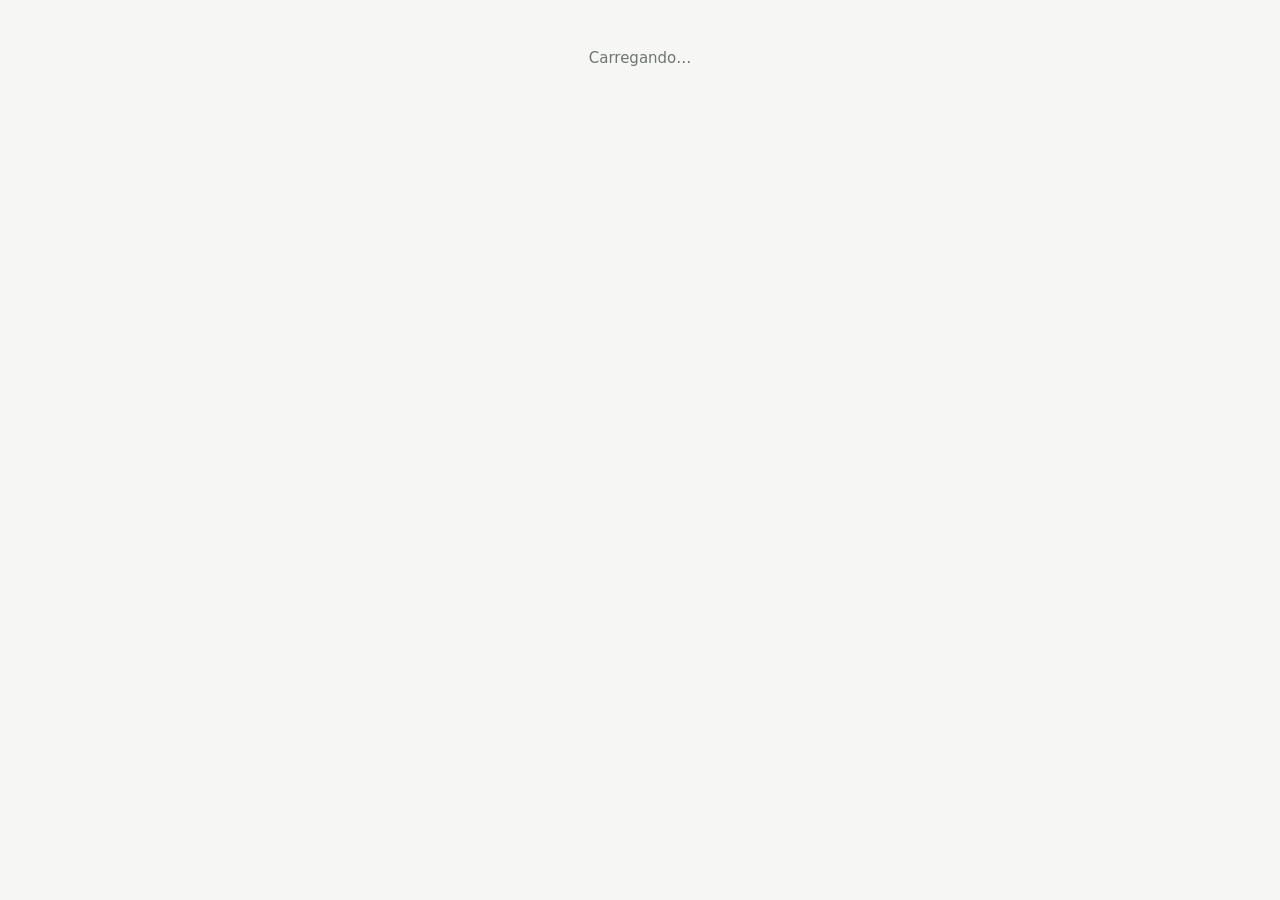
==== c.html @ aa87f58d "PDF: cores de fundo saem mesmo com Gráficos de plano de fundo desmarcado Co-Authored-By: Claude Opus" ====
<!doctype html>
<html lang="pt-BR">
<head>
  <meta charset="utf-8" />
  <meta name="viewport" content="width=device-width, initial-scale=1" />
  <meta name="robots" content="noindex, nofollow" />
  <meta name="referrer" content="no-referrer" />
  <title>Confirmação de consulta</title>
  <link rel="icon" href="data:image/svg+xml,<svg xmlns='http://www.w3.org/2000/svg' viewBox='0 0 100 100'><text y='.9em' font-size='90'>🌱</text></svg>" />
  <link rel="stylesheet" href="css/style.css?v=20261128a" />
  <link rel="stylesheet" href="css/form.css?v=20261128a" />
</head>
<body class="form-page">
  <div id="confirm"><div class="loading">Carregando…</div></div>
  <script type="module" src="js/confirm.js?v=20261128a"></script>
</body>
</html>
---- css/style.css ----
:root {
  --bg: #f6f7f5;
  --card: #ffffff;
  --text: #1f2a24;
  --muted: #6b766f;
  --line: #e3e7e3;
  --primary: #2f7d5b;
  --primary-dark: #236347;
  --primary-soft: #e6f2ec;
  --warn: #b26a00;
  --warn-soft: #fff3df;
  --danger: #b42318;
  --blue-soft: #e8f0fb;
  --blue: #2b5cab;
  --radius: 12px;
  --drawer-w: 460px;
  font-family: system-ui, -apple-system, "Segoe UI", Roboto, sans-serif;
  color: var(--text);
}
* { box-sizing: border-box; }
body { margin: 0; background: var(--bg); font-size: 15px; line-height: 1.45; }
h1 { font-size: 1.6rem; margin: 0; }
h2 { font-size: 1.1rem; margin: 0; }
a { color: var(--primary); }
input, select, textarea, button { font: inherit; color: inherit; }
input, select, textarea {
  width: 100%; padding: 9px 11px; border: 1px solid var(--line); border-radius: 8px; background: #fff;
}
input:focus, select:focus, textarea:focus { outline: 2px solid var(--primary-soft); border-color: var(--primary); }
textarea { resize: vertical; min-height: 44px; }

.loading { padding: 48px; text-align: center; color: var(--muted); }
.muted { color: var(--muted); }
.small { font-size: .85rem; }
.text-warn { color: var(--warn); font-weight: 600; }
.spacer { flex: 1; }

/* Barra superior */
.topbar {
  position: sticky; top: 0; z-index: 20; display: flex; align-items: center; gap: 20px;
  padding: 10px 24px; background: #fff; border-bottom: 1px solid var(--line);
}
.brand { font-weight: 700; text-decoration: none; color: var(--text); white-space: nowrap; }
.topbar nav { display: flex; gap: 4px; flex: 1; overflow-x: auto; }
.topbar nav a, .nav-soon { padding: 6px 12px; border-radius: 8px; text-decoration: none; color: var(--muted); white-space: nowrap; }
.topbar nav a.active { background: var(--primary-soft); color: var(--primary-dark); font-weight: 600; }
.nav-soon { opacity: .5; cursor: default; }

.container { max-width: 1100px; margin: 0 auto; padding: 24px; }
.page-head { display: flex; align-items: center; justify-content: space-between; gap: 12px; margin-bottom: 16px; }
.back { display: inline-block; margin-bottom: 10px; text-decoration: none; color: var(--muted); }

/* Cartões */
.card { background: var(--card); border: 1px solid var(--line); border-radius: var(--radius); padding: 18px 20px; margin-bottom: 16px; }
.card-title { margin-bottom: 12px; }
.card-title-row { display: flex; justify-content: space-between; align-items: center; gap: 12px; flex-wrap: wrap; margin-bottom: 12px; }
.card-title-row .card-title { margin: 0; }
.empty { text-align: center; padding: 36px; }
.empty p { color: var(--muted); }

/* Botões */
.btn {
  display: inline-flex; align-items: center; justify-content: center; gap: 6px;
  padding: 8px 14px; border-radius: 8px; border: 1px solid var(--line); background: #fff;
  cursor: pointer; text-decoration: none; color: var(--text); white-space: nowrap;
}
.btn:hover { background: #f1f3f1; }
.btn:disabled { opacity: .6; cursor: default; }
.btn-primary { background: var(--primary); border-color: var(--primary); color: #fff; }
.btn-primary:hover { background: var(--primary-dark); }
.btn-ghost { border-color: transparent; background: transparent; }
.btn-danger-ghost { border-color: transparent; background: transparent; color: var(--danger); }
.btn-sm { padding: 5px 10px; font-size: .88rem; }
.btn-block { width: 100%; }
.icon-btn { border: 0; background: transparent; font-size: 1.1rem; cursor: pointer; padding: 6px; border-radius: 6px; }
.icon-btn:hover { background: #f1f3f1; }
.actions { display: flex; gap: 8px; justify-content: flex-end; align-items: center; margin-top: 16px; flex-wrap: wrap; }

.seg { display: inline-flex; border: 1px solid var(--line); border-radius: 8px; overflow: hidden; }
.seg button { border: 0; background: #fff; padding: 6px 12px; cursor: pointer; }
.seg button + button { border-left: 1px solid var(--line); }
.seg button.on { background: var(--primary-soft); color: var(--primary-dark); font-weight: 600; }

.badge { display: inline-block; padding: 1px 8px; border-radius: 999px; background: #eef0ee; color: var(--muted); font-size: .78rem; border: 0; }
.badge-warn { background: var(--warn-soft); color: var(--warn); }
.badge-green { background: var(--primary-soft); color: var(--primary-dark); }
.badge-blue { background: var(--blue-soft); color: var(--blue); }
.as-link { cursor: pointer; font-size: .85rem; padding: 3px 10px; }

.alert { background: var(--blue-soft); border-radius: 8px; padding: 12px 14px; margin: 12px 0; }
.alert ul { margin: 6px 0 0; }
.alert-error { background: #fdecea; color: var(--danger); }

/* Busca e tabelas */
.search { display: flex; align-items: center; gap: 8px; background: #fff; border: 1px solid var(--line); border-radius: var(--radius); padding: 4px 14px; margin-bottom: 16px; }
.search input { border: 0; outline: none; padding: 10px 0; }
.table { width: 100%; border-collapse: collapse; }
.table th { text-align: left; font-weight: 600; color: var(--muted); font-size: .85rem; padding: 8px 10px; border-bottom: 1px solid var(--line); }
.table td { padding: 10px; border-bottom: 1px solid var(--line); vertical-align: middle; }
.table tr:last-child td { border-bottom: 0; }
.row-link { cursor: pointer; }
.row-link:hover td { background: #f7faf8; }

/* Formulários */
.field { display: flex; flex-direction: column; gap: 5px; margin-bottom: 14px; }
.field-label { font-weight: 600; font-size: .9rem; }
.field-hint { color: var(--muted); font-size: .8rem; }
.field.checkbox { flex-direction: row; align-items: center; gap: 8px; margin-top: 26px; }
.field.checkbox input { width: auto; }
.grid-2 { display: grid; grid-template-columns: 1fr 1fr; gap: 0 14px; }
.chips { display: flex; flex-wrap: wrap; gap: 6px; }
.chip { border: 1px solid var(--line); background: #fff; border-radius: 999px; padding: 5px 12px; cursor: pointer; }
.chip.on { background: var(--primary); border-color: var(--primary); color: #fff; }

/* Modal */
.modal-backdrop { position: fixed; inset: 0; background: rgba(20, 30, 25, .35); display: flex; align-items: flex-start; justify-content: center; padding: 6vh 16px; z-index: 1000; overflow-y: auto; }
.modal { background: #fff; border-radius: var(--radius); width: 100%; max-width: 520px; box-shadow: 0 20px 50px rgba(0,0,0,.2); }
.modal-wide { max-width: 760px; }
.modal-head { display: flex; justify-content: space-between; align-items: center; padding: 16px 20px; border-bottom: 1px solid var(--line); }
.modal-body { padding: 18px 20px; }

/* Login */
.login-wrap { min-height: 100vh; display: flex; align-items: center; justify-content: center; padding: 16px; }
.login-card { width: 100%; max-width: 380px; }
.login-card h1 { margin-bottom: 6px; }

/* Ficha do paciente */
.patient-head { display: flex; justify-content: space-between; gap: 20px; flex-wrap: wrap; }
.patient-id h1 { margin-bottom: 4px; }
.patient-contact, .patient-status { display: flex; flex-wrap: wrap; gap: 8px 18px; margin-top: 10px; align-items: center; }
.patient-actions { display: flex; flex-direction: column; gap: 8px; align-items: stretch; }
.stats { display: grid; grid-template-columns: repeat(auto-fill, minmax(150px, 1fr)); gap: 12px; }
.stat { background: #f7f9f7; border-radius: 10px; padding: 12px 14px; }
.stat-label { color: var(--muted); font-size: .82rem; }
.stat-value { font-size: 1.4rem; font-weight: 700; }
.stat-sub { color: var(--muted); font-size: .8rem; }
.history { list-style: none; margin: 0; padding: 0; }
.history-item { border: 1px solid var(--line); border-radius: 10px; margin-bottom: 8px; }
.history-item.editing { border-color: var(--primary); }
.history-row { display: flex; justify-content: space-between; gap: 10px; padding: 10px 14px; cursor: pointer; flex-wrap: wrap; }
.history-body { padding: 4px 14px 14px; border-top: 1px solid var(--line); }
.qa { margin-top: 10px; }
.qa-q { font-weight: 600; font-size: .85rem; color: var(--muted); }
.qa-a { white-space: pre-wrap; }

/* Painel lateral */
.drawer {
  position: fixed; top: 0; right: 0; bottom: 0; width: var(--drawer-w); max-width: 100vw; z-index: 40;
  background: #fff; border-left: 1px solid var(--line); box-shadow: -10px 0 30px rgba(0,0,0,.08);
  display: flex; flex-direction: column;
}
.drawer-head { display: flex; justify-content: space-between; align-items: flex-start; padding: 14px 18px; border-bottom: 1px solid var(--line); }
.drawer-title { font-weight: 700; }
.save-status { font-size: .8rem; color: var(--muted); }
.save-status.saved { color: var(--primary); }
.save-status.error { color: var(--danger); }
.drawer-meta { display: flex; gap: 10px; padding: 12px 18px; border-bottom: 1px solid var(--line); align-items: center; }
.drawer-meta input { width: auto; }
.drawer-body { padding: 16px 18px; overflow-y: auto; flex: 1; }
.drawer-foot { display: flex; justify-content: space-between; align-items: center; gap: 8px; margin-top: 8px; flex-wrap: wrap; }
/* Com o painel aberto, a página inteira abre espaço à direita (em vez de espremer os cartões). */
@media (min-width: 1000px) {
  body.drawer-open main.container { padding-right: calc(var(--drawer-w) + 24px); max-width: calc(1100px + var(--drawer-w)); }
}
.card { container-type: inline-size; }

/* Importação */
.steps li { margin-bottom: 6px; }
.dropzone { display: block; border: 2px dashed var(--line); border-radius: var(--radius); padding: 28px; text-align: center; cursor: pointer; margin: 14px 0; }
.dropzone:hover { border-color: var(--primary); background: #f7faf8; }
.dropzone input { display: none; }

@media (max-width: 700px) {
  .topbar { padding: 10px 14px; gap: 10px; }
  .container { padding: 16px; }
  .grid-2 { grid-template-columns: 1fr; }
  .field.checkbox { margin-top: 0; }
  .hide-sm { display: none; }
  .patient-actions { width: 100%; }
  .table td, .table th { padding: 8px 6px; }
}
.drawer-head-actions { display: flex; align-items: center; gap: 6px; }
.drawer-date { display: flex; flex-direction: column; gap: 2px; }
.summary-note { border: 1px solid var(--line); border-radius: 10px; padding: 12px 14px; margin-top: 12px; background: #fbfcfb; }
.summary-head { display: flex; justify-content: space-between; align-items: center; margin-bottom: 6px; }
.checkbox-line { display: flex; gap: 10px; align-items: flex-start; cursor: pointer; }
.checkbox-line input { width: auto; margin-top: 4px; }

/* Composição corporal */
.charts { display: grid; grid-template-columns: repeat(auto-fill, minmax(300px, 1fr)); gap: 12px; margin-top: 14px; }
.chart-card { margin: 0; border: 1px solid var(--line); border-radius: 10px; padding: 12px 14px 8px; }
.chart-card figcaption { display: flex; flex-wrap: wrap; align-items: baseline; gap: 4px 10px; margin-bottom: 6px; }
.chart-title { font-weight: 600; }
.chart-last { font-weight: 700; }
.chart-delta { color: var(--muted); font-size: .8rem; }
.chart-box { position: relative; height: 170px; }
.measure-grid { display: grid; grid-template-columns: repeat(auto-fit, minmax(220px, 1fr)); gap: 14px; }
.measure-group-title { font-weight: 700; font-size: .85rem; color: var(--muted); margin-bottom: 6px; text-transform: uppercase; letter-spacing: .03em; }
.measure-row { display: grid; grid-template-columns: 1fr 80px 40px; align-items: center; gap: 6px; padding: 3px 0; }
.measure-row input { padding: 5px 8px; text-align: right; }
.measure-row.filled input { border-color: var(--primary); background: var(--primary-soft); }

/* Motor de cálculos */
.calc-grid { display: grid; grid-template-columns: 1fr 1fr; gap: 24px; }
.calc-step { font-weight: 700; margin: 14px 0 8px; color: var(--primary-dark); }
.calc-grid > div > .calc-step:first-child { margin-top: 0; }
.calc-inputs { display: grid; grid-template-columns: repeat(auto-fill, minmax(110px, 1fr)); gap: 0 10px; }
.calc-inputs .field { margin-bottom: 8px; }
.quote { background: #f7f9f7; border-left: 3px solid var(--primary); border-radius: 6px; padding: 8px 12px; margin-bottom: 8px; white-space: pre-wrap; }
.adjust-row { display: flex; align-items: center; gap: 10px; flex-wrap: wrap; margin-top: 10px; }
.adjust-row input { width: 70px; display: inline-block; margin: 0 4px; text-align: right; }
.formulas tr { cursor: pointer; }
.formulas tr.selected td { background: var(--primary-soft); }
.formulas td.num { text-align: right; white-space: nowrap; font-weight: 600; }
.formulas input { width: auto; }
.stat-main { background: var(--primary-soft); }
.stat-main .stat-value { color: var(--primary-dark); }
.table-scroll { overflow-x: auto; }
@container (max-width: 820px) { .calc-grid { grid-template-columns: 1fr; } }
.summary-card { display: flex; justify-content: space-between; align-items: center; gap: 12px; flex-wrap: wrap; }
.macro-inputs { display: grid; grid-template-columns: repeat(3, minmax(0, 1fr)); gap: 0 10px; }
.macro-inputs .field { margin-bottom: 6px; }
.macros td, .macros th { text-align: right; }
.macros td:first-child, .macros th:first-child { text-align: left; }
.link-btn { border: 0; background: none; padding: 0; color: var(--primary); text-decoration: underline; cursor: pointer; font-size: inherit; }
.row-actions { display: flex; gap: 6px; flex-wrap: wrap; justify-content: flex-end; }
.pick-list { list-style: none; padding: 0; margin: 10px 0 0; max-height: 320px; overflow-y: auto; display: flex; flex-direction: column; gap: 6px; }
.pick-list .btn { justify-content: flex-start; }

/* Questionários */
.tabs { margin-bottom: 16px; flex-wrap: wrap; }
.q-edit { border: 1px solid var(--line); border-radius: 10px; padding: 12px; margin-bottom: 10px; display: flex; flex-direction: column; gap: 8px; }
.q-edit-head { display: flex; justify-content: space-between; align-items: center; gap: 8px; }
.q-scale { display: grid; grid-template-columns: 90px 90px 1fr 1fr; gap: 8px; align-items: center; }
.q-scale label { display: flex; align-items: center; gap: 6px; }
.q-options { display: flex; flex-direction: column; gap: 6px; }
.q-option { display: flex; gap: 6px; }
.q-history { margin-top: 12px; }
.q-history summary { cursor: pointer; color: var(--muted); margin-bottom: 8px; }
.home-banner { display: flex; justify-content: space-between; align-items: center; gap: 12px; flex-wrap: wrap; background: var(--primary-soft); border-color: transparent; }
@container (max-width: 600px) { .q-scale { grid-template-columns: 1fr 1fr; } }

/* Relatório para impressão / PDF */
#print-root { position: absolute; left: -10000px; top: 0; width: 760px; }
.report { background: #fff; padding: 8px; -webkit-print-color-adjust: exact; print-color-adjust: exact; }
.report-head { display: flex; justify-content: space-between; align-items: flex-end; border-bottom: 2px solid var(--primary); padding-bottom: 10px; margin-bottom: 14px; }
.report-kicker { color: var(--primary-dark); font-weight: 600; font-size: .85rem; text-transform: uppercase; letter-spacing: .04em; }
.report h2 { margin: 18px 0 10px; color: var(--primary-dark); }
.report-message { background: var(--primary-soft); border-radius: 10px; padding: 10px 14px; white-space: pre-wrap; }
.report-charts { display: grid; grid-template-columns: 1fr 1fr; gap: 12px; }
.report .chart-card { break-inside: avoid; }
@media print {
  @page { size: A4; margin: 14mm; }
  body.printing { background: #fff; }
  body.printing > *:not(#print-root) { display: none !important; }
  body.printing #print-root { position: static; width: auto; }
}
.labs td.num, .labs th.num { text-align: right; white-space: nowrap; }
.exam-list { margin: 12px 0; display: flex; flex-direction: column; gap: 6px; }
.exam-item { display: flex; justify-content: space-between; align-items: center; gap: 10px; border: 1px solid var(--line); border-radius: 10px; padding: 8px 12px; flex-wrap: wrap; }
.lab-review input { padding: 6px 8px; }
.lab-review td:nth-child(2) { width: 110px; }
.lab-review td:nth-child(3) { width: 110px; }
.backup-banner { background: var(--warn-soft); }
.meter { height: 10px; background: #eef1ee; border-radius: 999px; overflow: hidden; margin: 6px 0 8px; }
.meter > div { height: 100%; background: var(--primary); border-radius: 999px; }
.meter > div.warn { background: var(--warn); }
.lab-val { font-weight: 600; font-variant-numeric: tabular-nums; }
.lab-ok { color: #15803d; }
.lab-out { color: var(--danger); }
.labs th.ref, .labs td.ref { white-space: nowrap; }
.lab-legend { margin-top: 8px; }

/* Tela inicial: coluna central (todas as tabelas com a mesma largura) + lembretes na lateral */
.container.wide { max-width: 1560px; padding-left: 20px; padding-right: 20px; }
.home-layout { display: grid; grid-template-columns: minmax(0, 1fr) 270px; gap: 18px; align-items: start; }
.home-main { min-width: 0; }
.home-side { position: sticky; top: 76px; padding-top: 52px; display: flex; flex-direction: column; gap: 16px; max-height: calc(100vh - 90px); overflow-y: auto; }
.home-side .card { margin-bottom: 0; }
@media (max-width: 1000px) {
  .home-layout { grid-template-columns: 1fr; }
  .home-side { position: static; padding-top: 0; order: -1; max-height: none; overflow: visible; }
}
.todo-add { display: flex; gap: 6px; margin-bottom: 8px; }
.todo-list { list-style: none; padding: 0; margin: 0; }
.todo-list li { display: flex; align-items: flex-start; justify-content: space-between; gap: 6px; padding: 6px 0; border-bottom: 1px solid var(--line); }
.todo-list li:last-child { border-bottom: 0; }
.todo-list label { display: flex; gap: 8px; align-items: flex-start; cursor: pointer; flex: 1; }
.todo-list input[type=checkbox] { width: auto; margin-top: 3px; }
.todo-list li.done span { text-decoration: line-through; color: var(--muted); }
.icon-btn.small { font-size: .8rem; color: var(--muted); }
.show-more { margin-top: 8px; display: flex; gap: 6px; flex-wrap: wrap; }
.send-queue { border: 2px solid var(--primary); background: var(--primary-soft); }
.send-queue h2 { font-size: 1.3rem; margin: 4px 0; }
.row-sent td { color: var(--muted); }
.table input[type=checkbox] { width: auto; }
/* Colunas de ações dentro de tabelas continuam sendo células (não quebram as linhas da tabela). */
.table td.row-actions { display: table-cell; text-align: right; white-space: nowrap; }
.table td.row-actions > * { margin-left: 6px; vertical-align: middle; }
.stat-value.small-value { font-size: 1.05rem; padding-top: 6px; }
.rate { font-weight: 700; font-variant-numeric: tabular-nums; }
.rate-good { color: #15803d; }
.rate-mid { color: var(--warn); }
.rate-low { color: var(--danger); }
.table td.num, .table th.num { text-align: right; }
.phone-request { border-left: 4px solid var(--warn); }
.phone-input { max-width: 200px; padding: 6px 8px; }

/* Calendário da tela inicial */
.cal-card { padding: 14px 16px; }
.cal-toolbar { display: flex; justify-content: space-between; align-items: center; gap: 10px; flex-wrap: wrap; margin-bottom: 10px; }
.cal-nav { display: flex; align-items: center; gap: 6px; flex-wrap: wrap; }
.cal-nav .btn-ghost { font-size: 1.2rem; line-height: 1; padding: 4px 10px; }
.cal-title { font-size: 1.05rem; margin: 0 0 0 6px; }
.cal-grid { border: 1px solid var(--line); border-radius: 10px; overflow: hidden; }
.cal-head, .cal-allday { display: grid; grid-template-columns: 52px repeat(var(--cols), minmax(0, 1fr)); border-bottom: 1px solid var(--line); background: #fafbfa; }
.cal-dayhead { padding: 8px 4px; text-align: center; font-size: .85rem; color: var(--muted); border-left: 1px solid var(--line); }
.cal-dayhead strong { color: var(--text); }
.cal-dayhead.today { background: var(--primary-soft); color: var(--primary-dark); }
.cal-dayhead.today strong { color: var(--primary-dark); }
.cal-allday > div { border-left: 1px solid var(--line); padding: 4px; min-height: 30px; }
.cal-allday .cal-gutter { display: flex; align-items: center; justify-content: center; }
.cal-body { max-height: 640px; overflow-y: auto; position: relative; }
.cal-inner { display: grid; grid-template-columns: 52px repeat(var(--cols), minmax(0, 1fr)); position: relative; }
.cal-gutter { position: relative; }
.cal-hour { position: absolute; right: 6px; transform: translateY(-50%); font-size: .72rem; color: var(--muted); }
.cal-hour:first-child { transform: none; }
.cal-col { position: relative; border-left: 1px solid var(--line); }
.cal-col.today { background: #f7fbf8; }
.cal-line { position: absolute; left: 0; right: 0; border-top: 1px solid #eef1ee; }
.cal-ev {
  position: absolute; z-index: 1; overflow: hidden; text-align: left; cursor: pointer;
  border: 1px solid #b7dcc8; border-left: 3px solid var(--primary); border-radius: 6px;
  background: #eef8f2; color: var(--text); padding: 3px 6px; font-size: .78rem; line-height: 1.25;
  display: flex; flex-direction: column; gap: 1px;
}
.cal-ev:hover { background: #e2f2e9; z-index: 2; }
.cal-ev.compact { flex-direction: row; gap: 6px; align-items: center; white-space: nowrap; }
.cal-ev-time { color: var(--muted); font-size: .72rem; white-space: nowrap; }
.cal-ev-name { font-weight: 600; white-space: nowrap; overflow: hidden; text-overflow: ellipsis; }
.cal-ev.past { opacity: .5; }
.cal-ev.unlinked { border-color: #f1d3a3; border-left-color: var(--warn); background: var(--warn-soft); }
.cal-badge { display: inline-block; background: #fdecc8; color: #8a5a00; border-radius: 999px; padding: 0 5px; font-size: .68rem; font-weight: 700; }
.cal-now { position: absolute; left: 0; right: 0; border-top: 2px solid var(--danger); z-index: 3; pointer-events: none; }
.cal-now span { position: absolute; left: -5px; top: -6px; width: 10px; height: 10px; border-radius: 50%; background: var(--danger); }
.cal-month { display: grid; grid-template-columns: repeat(7, minmax(0, 1fr)); border: 1px solid var(--line); border-radius: 10px; overflow: hidden; }
.cal-mhead { padding: 6px; text-align: center; font-size: .8rem; color: var(--muted); background: #fafbfa; border-bottom: 1px solid var(--line); }
.cal-mday { min-height: 96px; border-top: 1px solid var(--line); border-left: 1px solid var(--line); padding: 4px; display: flex; flex-direction: column; gap: 2px; min-width: 0; }
.cal-mday:nth-child(7n + 1) { border-left: 0; }
.cal-mday.other { background: #fafbfa; }
.cal-mday.other .cal-mnum { color: #b3bbb6; }
.cal-mday.today .cal-mnum { background: var(--primary); color: #fff; }
.cal-mnum { align-self: flex-start; border: 0; background: none; border-radius: 999px; min-width: 24px; height: 24px; font-size: .8rem; font-weight: 600; cursor: pointer; }
.cal-chip { border: 0; border-left: 3px solid var(--primary); background: #eef8f2; border-radius: 4px; padding: 1px 5px; font-size: .72rem; text-align: left; cursor: pointer;
  white-space: nowrap; overflow: hidden; text-overflow: ellipsis; max-width: 100%; }
.cal-chip.unlinked { border-left-color: var(--warn); background: var(--warn-soft); }
.cal-chip.past { opacity: .55; }
.cal-more { border: 0; background: none; color: var(--primary); font-size: .72rem; text-align: left; cursor: pointer; padding: 0 4px; }
.cal-foot { margin: 8px 0 0; }
@media (max-width: 700px) {
  .cal-mday { min-height: 64px; }
  .cal-chip { font-size: .65rem; }
  .cal-grid { overflow-x: auto; }
}
.peek-grid { display: grid; grid-template-columns: repeat(2, minmax(0, 1fr)); gap: 8px; margin-bottom: 12px; }
.peek-list { display: grid; grid-template-columns: max-content 1fr; gap: 6px 12px; margin: 0; font-size: .9rem; }
.peek-list dt { color: var(--muted); font-weight: 600; }
.peek-list dd { margin: 0; white-space: pre-wrap; }
.collapse-title { border: 0; background: none; padding: 0; cursor: pointer; font: inherit; font-size: 1.1rem; font-weight: 700; text-align: left; color: inherit; }

.routine-group { font-weight: 700; font-size: .8rem; color: var(--muted); text-transform: uppercase; letter-spacing: .03em; margin: 8px 0 2px; }
.undo-bar { margin-top: 8px; background: var(--primary-soft); border-radius: 8px; padding: 6px 10px; font-size: .85rem; display: flex; justify-content: space-between; gap: 8px; }
.routine-add { display: flex; gap: 6px; flex-wrap: wrap; align-items: center; margin: 10px 0; }
.routine-add input:not([type=number]) { flex: 1; min-width: 200px; }
.routine-add select { width: auto; }
.routine-add input[type=number], .routine-day { width: 64px; display: inline-block; padding: 5px 6px; }
.routine-text { border: 1px solid transparent; padding: 4px 6px; }
.routine-text:hover, .routine-text:focus { border-color: var(--line); }
.nowrap { white-space: nowrap; }
.routine-plan { border-top: 1px solid var(--line); margin-top: 10px; padding-top: 4px; }
.plan-list { list-style: none; padding: 0; margin: 0; }
.plan-list li { display: flex; justify-content: space-between; gap: 8px; padding: 5px 0; border-bottom: 1px solid var(--line); font-size: .88rem; }
.plan-list li:last-child { border-bottom: 0; }
.plan-status { white-space: nowrap; font-size: .78rem; font-weight: 600; }
.plan-status { color: var(--muted); font-weight: 400; }
.plan-status.today { color: var(--warn); font-weight: 600; }
.plan-status.late { color: var(--danger); font-weight: 600; }
.routine-actions { display: flex; gap: 4px; margin: 0 0 4px -8px; }

.date-pick { width: auto; padding: 5px 8px; }

.cal-ev.missed .cal-ev-name { text-decoration: line-through; }
.badge-red { background: #fdecea; color: var(--danger); }
.resp { white-space: nowrap; }
.resp-confirmado { color: #15803d; font-weight: 600; }
.resp-remarcar, .resp-nao_vai { color: var(--danger); font-weight: 600; }
.resp-prefs { color: var(--text); font-weight: 600; font-size: .85rem; white-space: normal; margin-top: 2px; }
.today-card { border-left: 4px solid var(--primary); }
.today-summary { margin: 0 0 8px; }
.attend-cell { white-space: nowrap; }
.attend-cell > * { margin-right: 4px; }
.strike { text-decoration: line-through; }

.late-warn { color: #b42318; margin-top: 4px; font-weight: 600; }
.text-danger { color: var(--danger); }
.patient-note { white-space: normal; overflow-wrap: anywhere; max-width: 340px; font-weight: 400; margin-top: 2px; }
.link-btn { background: none; border: 0; padding: 0; color: var(--primary-dark); text-decoration: underline; cursor: pointer; font-size: inherit; }
.table-wrap { overflow-x: auto; }
.outcome-table td, .outcome-table th { vertical-align: top; }

/* Cores do calendário pela resposta ao lembrete */
.cal-ev.st-confirmado, .cal-chip.st-confirmado { background: #dcf3e3; border-color: #86cfa0; border-left-color: #16a34a; }
.cal-ev.st-remarcar, .cal-chip.st-remarcar { background: #dde9fd; border-color: #93b6f0; border-left-color: #2563eb; }
.cal-ev.st-sem_resposta, .cal-chip.st-sem_resposta { background: #fff6c7; border-color: #ecd56a; border-left-color: #d4a800; }
.cal-ev.st-cancelada, .cal-chip.st-cancelada { background: #fde4e2; border-color: #f0a8a2; border-left-color: var(--danger); }
.cal-legend { display: flex; flex-wrap: wrap; gap: 6px 16px; margin-top: 6px; color: var(--muted); }
.cal-legend span { display: inline-flex; align-items: center; gap: 6px; }
.cal-legend .dot { width: 14px; height: 14px; border-radius: 4px; border: 1px solid #b7dcc8; border-left: 3px solid var(--primary); background: #eef8f2; display: inline-block; }
.cal-legend .dot.st-confirmado { background: #dcf3e3; border-color: #86cfa0; border-left-color: #16a34a; }
.cal-legend .dot.st-remarcar { background: #dde9fd; border-color: #93b6f0; border-left-color: #2563eb; }
.cal-legend .dot.st-sem_resposta { background: #fff6c7; border-color: #ecd56a; border-left-color: #d4a800; }
.cal-legend .dot.st-cancelada { background: #fde4e2; border-color: #f0a8a2; border-left-color: var(--danger); }
.days-filter { display: inline-flex; align-items: center; gap: 6px; flex-wrap: nowrap; white-space: nowrap; font-size: .9rem; color: var(--muted); }
.days-filter select, .days-filter input { width: auto; padding: 4px 8px; font-size: .9rem; }
.days-filter input { width: 64px; }
/* Sem lembrete: cinza neutro, para não confundir com "confirmou" */
.cal-ev:not([class*="st-"]):not(.unlinked), .cal-chip:not([class*="st-"]):not(.unlinked) { background: #f1f3f5; border-color: #d3d9de; border-left-color: #8a96a3; }
.cal-ev:not([class*="st-"]):not(.unlinked):hover { background: #e7ebee; }
.cal-legend .dot.st-none { background: #f1f3f5; border-color: #d3d9de; border-left-color: #8a96a3; }

/* Ações da tabela de sem retorno: quebram linha dentro da célula, sem sair do quadro */
.actions-cell { width: 1%; }
.actions-cell .row-actions { justify-content: flex-start; min-width: 300px; }

.copy-name { border: 1px solid var(--line); background: #fff; color: var(--muted); border-radius: 6px; padding: 0 6px; margin-left: 6px; font-size: .8rem; line-height: 1.5; cursor: pointer; vertical-align: middle; white-space: nowrap; }
.copy-name:hover { color: var(--primary-dark); border-color: var(--primary); }
.copy-name.ok { color: var(--primary-dark); border-color: var(--primary); background: var(--primary-soft); }

.cal-ev.is-cancelled .cal-ev-name, .cal-chip.is-cancelled .cal-ev-name { text-decoration: line-through; }

.rebook-actions { margin-top: 4px; display: flex; gap: 4px; align-items: center; }
.icon-btn { border: 1px solid var(--line); background: #fff; border-radius: 6px; padding: 1px 6px; font-size: .9rem; line-height: 1.4; cursor: pointer; }
.icon-btn:hover:not(:disabled) { border-color: var(--primary); background: var(--primary-soft); }
.icon-btn:disabled { opacity: .4; cursor: default; }
.sent-ok { color: var(--primary-dark); font-weight: 600; }

.period-pick { display: flex; flex-wrap: wrap; align-items: center; gap: 8px; }
.period-months { display: inline-flex; align-items: center; gap: 6px; font-size: .9rem; color: var(--muted); white-space: nowrap; }
.period-months select { width: auto; padding: 4px 8px; font-size: .9rem; }

.stat-good .stat-value { color: #15803d; }
.stat-bad .stat-value { color: var(--danger); }

.stats-table .group-row td { background: #f6f8f6; font-weight: 700; color: var(--primary-dark); padding-top: 8px; padding-bottom: 8px; }
.stats-table td.strong { font-weight: 700; }
.tone-good { color: #15803d; }
.tone-bad { color: var(--danger); }

.today-card .name-cell { white-space: nowrap; }
.today-card .msg-cell { white-space: nowrap; }
.today-card .rebook-actions { margin-top: 0; }

.age-ref { color: var(--primary-dark); white-space: nowrap; }

.chan { display: inline-block; font-size: .8rem; color: var(--muted); margin-right: 8px; white-space: nowrap; }
.chan-cell { white-space: nowrap; }
.phone-inline { display: inline-flex; gap: 4px; align-items: center; }
.phone-inline .phone-input { width: 150px; padding: 4px 8px; font-size: .85rem; }

h1 .copy-name, h2 .copy-name { font-size: .8rem; font-weight: 400; vertical-align: middle; }

.table.labs .lab-group td { background: #f6f8f6; font-weight: 700; color: var(--primary-dark); font-size: .85rem; padding-top: 7px; padding-bottom: 7px; }

.table.labs .lab-subgroup td { background: #fbfcfb; font-weight: 600; color: var(--primary-dark); font-size: .8rem; padding: 5px 10px 5px 22px; }

/* Recomendações: lista */
.rec-toolbar { display: flex; flex-direction: column; gap: 10px; }
.rec-search { font-size: 1rem; padding: 10px 12px; }
.rec-cats { flex-wrap: wrap; }
.rec-list { padding: 4px 0; }
.rec-cat-head { padding: 10px 20px 6px; font-weight: 700; color: var(--primary-dark); background: #f6f8f6; border-bottom: 1px solid var(--line); font-size: .9rem; }
.rec-row { display: flex; gap: 14px; align-items: flex-start; padding: 10px 20px; border-bottom: 1px solid var(--line); }
.rec-row:last-child { border-bottom: 0; }
.rec-row-main { flex: 1; min-width: 0; }
.rec-row-title { background: none; border: 0; padding: 0; font: inherit; font-weight: 600; color: var(--text); cursor: pointer; text-align: left; }
.rec-row-preview { margin-top: 2px; white-space: nowrap; overflow: hidden; text-overflow: ellipsis; }
.rec-body { white-space: pre-wrap; font-size: .92rem; line-height: 1.5; color: var(--text); background: #fafbfa; border: 1px solid var(--line); border-radius: 8px; padding: 10px 12px; margin-top: 8px; }
.rec-row-actions { flex-shrink: 0; }
@media (max-width: 700px) { .rec-row { flex-direction: column; } }

.identity-grid { display: grid; grid-template-columns: 180px 1fr; gap: 20px; align-items: start; }
.identity-logo { display: flex; flex-direction: column; align-items: center; gap: 8px; border: 1px dashed var(--line); border-radius: 10px; padding: 12px; }
.identity-logo img { width: 140px; height: 140px; object-fit: contain; }
@media (max-width: 700px) { .identity-grid { grid-template-columns: 1fr; } }

/* ---------- Relatório em PDF (identidade visual da logo: tons claros, verde-oliva, terracota, lavanda) ---------- */
.rpt { --rv: #55654f; --ro: #8a8b4c; --rt: #c4622f; --rb: #6a7596; --rcream: #f7f3ea; --rbeige: #e9dfca; --rink: #3d433a; --rmuted: #858b7f;
  color: var(--rink); font-family: 'Avenir Next', 'Segoe UI', system-ui, sans-serif; padding: 0 4px 40px; }
.rpt-head { display: flex; align-items: center; gap: 22px; padding: 6px 0 12px; }
.rpt-logo { width: 104px; height: 104px; object-fit: contain; flex-shrink: 0; }
.rpt-kicker { text-transform: uppercase; letter-spacing: .22em; font-size: .68rem; color: var(--ro); font-weight: 600; }
.rpt-name { font-family: Georgia, 'Times New Roman', serif; font-weight: 400; font-size: 1.9rem; color: var(--rv); margin: 4px 0 4px; letter-spacing: .01em; }
.rpt-meta { font-size: .8rem; color: var(--rmuted); }
.rpt-dots { display: flex; gap: 6px; align-items: center; margin: 2px 0 16px; }
.rpt-dots::after { content: ''; flex: 1; height: 1px; background: var(--rbeige); margin-left: 6px; }
.rpt-dots i { width: 7px; height: 7px; border-radius: 50%; display: inline-block; }
.rpt-message { background: var(--rcream); border-left: 3px solid var(--rt); border-radius: 0 10px 10px 0; padding: 12px 16px; margin-bottom: 16px;
  font-family: Georgia, serif; font-style: italic; font-size: .98rem; line-height: 1.5; white-space: pre-wrap; color: var(--rink); }
.rpt-section { margin-bottom: 18px; }
.rpt-section h2 { display: flex; align-items: center; gap: 8px; font-family: Georgia, serif; font-weight: 400; font-size: 1.2rem; color: var(--rv); margin: 8px 0 10px; break-after: avoid; }
.rpt-section h2 i { width: 10px; height: 10px; border-radius: 50%; display: inline-block; }
.rpt-tiles { display: grid; grid-template-columns: repeat(4, 1fr); gap: 10px; margin-bottom: 12px; break-inside: avoid; }
.rpt-tile { background: var(--rcream); border-radius: 12px; padding: 10px 12px; }
.rpt-tile-label { font-size: .68rem; text-transform: uppercase; letter-spacing: .12em; color: var(--rmuted); }
.rpt-tile-value { font-family: Georgia, serif; font-size: 1.35rem; color: var(--rv); margin-top: 2px; }
.rpt-tile-sub { font-size: .72rem; color: var(--rmuted); }
.rpt .chart-card { background: #fff; border: 1px solid var(--rbeige); border-radius: 12px; }
.rpt .chart-title { color: var(--rv); }
.rpt-table { width: 100%; border-collapse: collapse; font-size: .82rem; }
.rpt-table th { text-align: left; font-size: .66rem; text-transform: uppercase; letter-spacing: .12em; color: var(--rmuted); font-weight: 600; padding: 4px 8px; border-bottom: 1px solid var(--rbeige); }
.rpt-table td { padding: 5px 8px; border-bottom: 1px solid #f0ebe0; }
.rpt-table .num { text-align: right; white-space: nowrap; }
.rpt-table tr { break-inside: avoid; }
.rpt-group td { background: var(--rcream); color: var(--rv); font-weight: 600; font-size: .78rem; letter-spacing: .04em; padding-top: 7px; }
.rpt-subgroup td { color: var(--ro); font-weight: 600; font-size: .74rem; padding-left: 18px; }
.rpt-unit, .rpt-ref, .rpt-date { color: var(--rmuted); font-size: .72rem; }
.rpt-date { display: block; font-size: .64rem; }
.rpt-val { font-weight: 600; }
.rpt-val.ok { color: #4f7a4a; }
.rpt-val.out { color: var(--rt); }
.rpt-note { font-size: .7rem; color: var(--rmuted); margin-top: 6px; }
.rpt-muted { color: var(--rmuted); }
.rpt-group td, .rpt-subgroup td { break-after: avoid; page-break-after: avoid; }
.rpt-group, .rpt-subgroup { break-after: avoid; page-break-after: avoid; }
.rpt-sign { margin-top: 26px; text-align: center; break-inside: avoid; }
.rpt-sign .rpt-dots { justify-content: center; margin: 0 0 10px; }
.rpt-sign .rpt-dots::after { display: none; }
.rpt-sign-name { font-family: Georgia, serif; font-size: 1.05rem; color: var(--rv); }
.rpt-sign-meta { font-size: .72rem; letter-spacing: .1em; color: var(--rmuted); margin-top: 2px; }

.brand-ok { color: var(--primary-dark); }

.rpt-sign { margin-top: 34px; padding-top: 14px; border-top: 1px solid #efe7d6; }

/* Relatório montado em folhas A4 pelo próprio site (o site decide as quebras e sabe qual é a última folha) */
.rpt { padding: 0; }
.rpt-measure { width: 184mm; }
.rpt-block { display: flow-root; }
.rpt-h2 { display: flex; align-items: center; gap: 8px; font-family: Georgia, serif; font-weight: 400; font-size: 1.2rem; color: var(--rv); margin: 14px 0 10px; }
.rpt-h2 i { width: 10px; height: 10px; border-radius: 50%; display: inline-block; }
.rpt .report-charts { margin-bottom: 12px; }
.rpt-table { table-layout: fixed; }
.rpt-sheet { width: 210mm; height: 296.5mm; padding: 14mm 13mm 0; box-sizing: border-box; position: relative; overflow: hidden; background: #fff;
  break-after: page; page-break-after: always; }
.rpt-sheet:last-child { break-after: auto; page-break-after: auto; }
.rpt-sheet-foot { position: absolute; left: 13mm; right: 13mm; bottom: 9mm; text-align: center; font-size: 7.5pt; letter-spacing: .06em;
  color: #858b7f; border-top: 1px solid #efe7d6; padding-top: 5px; }
.rpt-pg { position: absolute; right: 0; top: 5px; color: #c4622f; }
.rpt-sheet-sign { position: absolute; left: 13mm; right: 13mm; bottom: 8mm; }
.rpt-sheet-sign .rpt-sign { margin-top: 0; }

/* Imprime as cores de fundo (pontinhos, quadros creme, faixas da tabela) mesmo com "Gráficos de plano de fundo" desmarcado */
.rpt, .rpt * { -webkit-print-color-adjust: exact !important; print-color-adjust: exact !important; color-adjust: exact !important; }
---- css/form.css ----
/* Formulário do paciente (q.html): pensado para celular. */
.form-page { background: var(--bg); }
.form-wrap { max-width: 560px; margin: 0 auto; padding: 20px 16px 40px; }
.form-hero { text-align: center; margin: 8px 0 18px; }
.form-hero h1 { font-size: 1.45rem; }
.form-q { background: #fff; border: 1px solid var(--line); border-radius: var(--radius); padding: 16px; margin-bottom: 12px; }
.form-q-label { font-weight: 600; margin-bottom: 10px; display: block; }
.scale { display: grid; grid-auto-flow: column; grid-auto-columns: 1fr; gap: 6px; }
.scale button { border: 1px solid var(--line); background: #fff; border-radius: 10px; padding: 12px 0; font-size: 1.05rem; font-weight: 600; cursor: pointer; min-height: 48px; }
.scale button.on { background: var(--primary); border-color: var(--primary); color: #fff; }
.scale-legend { display: flex; justify-content: space-between; gap: 10px; color: var(--muted); font-size: .8rem; margin-top: 6px; }
.choices { display: flex; flex-direction: column; gap: 8px; }
.choices button { text-align: left; border: 1px solid var(--line); background: #fff; border-radius: 10px; padding: 12px 14px; cursor: pointer; min-height: 48px; }
.choices button.on { border-color: var(--primary); background: var(--primary-soft); font-weight: 600; }
.form-q textarea { min-height: 96px; }
.form-submit { width: 100%; padding: 14px; font-size: 1.05rem; margin-top: 6px; }
.form-done { text-align: center; padding: 48px 16px; }
.form-done .big { font-size: 3rem; }
.confirm-when { font-size: 1.3rem; font-weight: 700; color: var(--primary-dark); margin: 4px 0 8px; }
.confirm-choices button { font-size: 1.05rem; padding: 14px 16px; }
.pick-chips { display: flex; flex-wrap: wrap; gap: 8px; }
.pick-chips button { border: 1px solid var(--line); background: #fff; border-radius: 999px; padding: 10px 14px; font-size: .98rem; cursor: pointer; min-height: 44px; }
.pick-chips button.on { background: var(--primary); border-color: var(--primary); color: #fff; font-weight: 600; }
.pick-chips button:disabled { opacity: .45; cursor: not-allowed; }
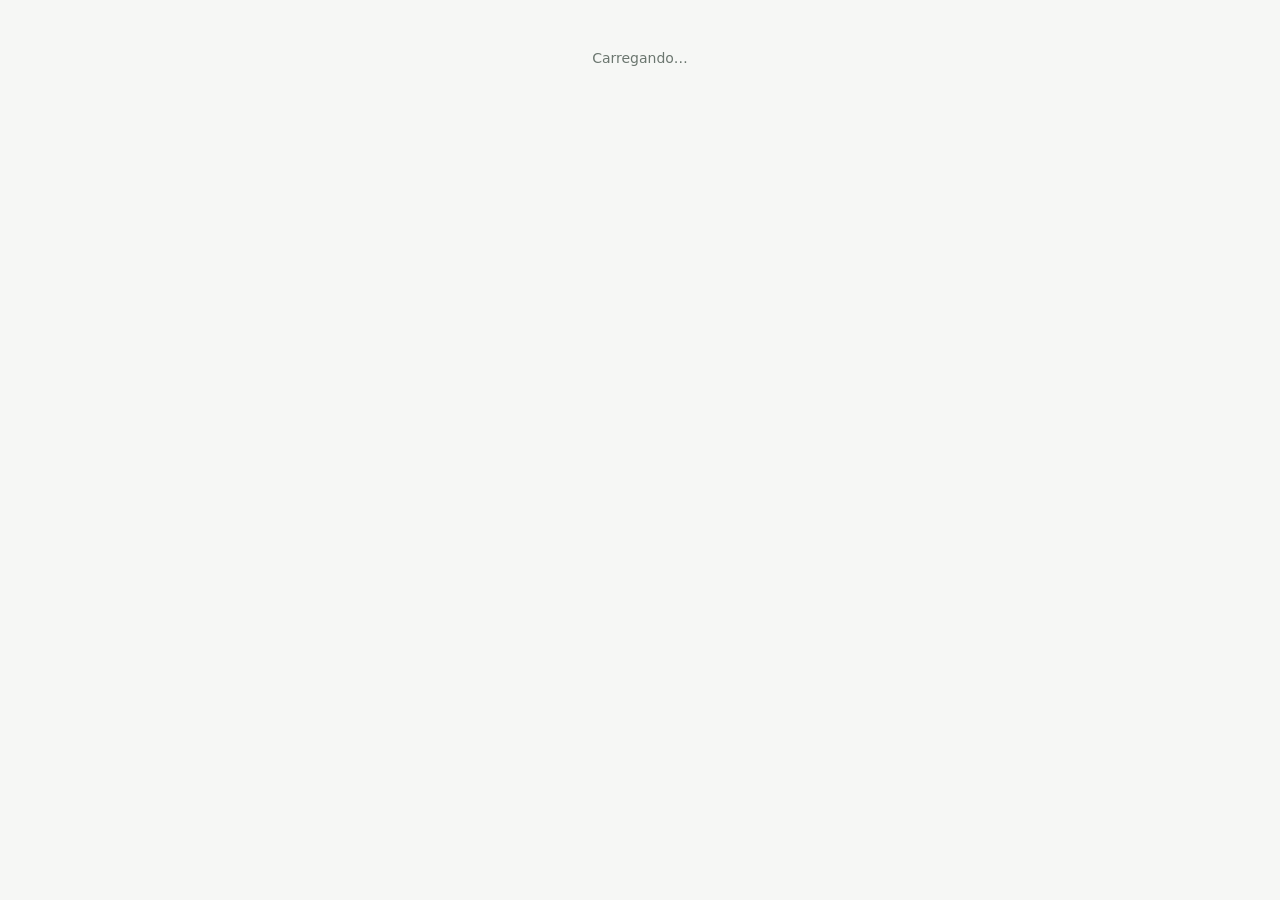
==== commit 28f8250c: "Letra base menor e lateral de recomendações visível junto com o painel da consulta Co-Authored-By: C" ====
--- a/c.html
+++ b/c.html
@@ -7,11 +7,11 @@
   <meta name="referrer" content="no-referrer" />
   <title>Confirmação de consulta</title>
   <link rel="icon" href="data:image/svg+xml,<svg xmlns='http://www.w3.org/2000/svg' viewBox='0 0 100 100'><text y='.9em' font-size='90'>🌱</text></svg>" />
-  <link rel="stylesheet" href="css/style.css?v=20261128a" />
-  <link rel="stylesheet" href="css/form.css?v=20261128a" />
+  <link rel="stylesheet" href="css/style.css?v=20261128j" />
+  <link rel="stylesheet" href="css/form.css?v=20261128j" />
 </head>
 <body class="form-page">
   <div id="confirm"><div class="loading">Carregando…</div></div>
-  <script type="module" src="js/confirm.js?v=20261128a"></script>
+  <script type="module" src="js/confirm.js?v=20261128j"></script>
 </body>
 </html>
--- a/css/style.css
+++ b/css/style.css
@@ -13,12 +13,12 @@
   --blue-soft: #e8f0fb;
   --blue: #2b5cab;
   --radius: 12px;
-  --drawer-w: 460px;
+  --drawer-w: 430px;
   font-family: system-ui, -apple-system, "Segoe UI", Roboto, sans-serif;
   color: var(--text);
 }
 * { box-sizing: border-box; }
-body { margin: 0; background: var(--bg); font-size: 15px; line-height: 1.45; }
+body { margin: 0; background: var(--bg); font-size: 14px; line-height: 1.45; }
 h1 { font-size: 1.6rem; margin: 0; }
 h2 { font-size: 1.1rem; margin: 0; }
 a { color: var(--primary); }
@@ -160,7 +160,7 @@
 .drawer-foot { display: flex; justify-content: space-between; align-items: center; gap: 8px; margin-top: 8px; flex-wrap: wrap; }
 /* Com o painel aberto, a página inteira abre espaço à direita (em vez de espremer os cartões). */
 @media (min-width: 1000px) {
-  body.drawer-open main.container { padding-right: calc(var(--drawer-w) + 24px); max-width: calc(1100px + var(--drawer-w)); }
+  body.drawer-open main.container { padding-right: calc(var(--drawer-w) + 24px); max-width: none; }
 }
 .card { container-type: inline-size; }
 
@@ -561,3 +561,68 @@
 
 /* Imprime as cores de fundo (pontinhos, quadros creme, faixas da tabela) mesmo com "Gráficos de plano de fundo" desmarcado */
 .rpt, .rpt * { -webkit-print-color-adjust: exact !important; print-color-adjust: exact !important; color-adjust: exact !important; }
+
+.chart-note { flex-basis: 100%; font-size: .7rem; color: var(--muted); }
+
+.rpt-combo { background: var(--rcream); border-radius: 12px; padding: 12px 16px; white-space: pre-wrap; line-height: 1.55; font-size: .92rem; }
+.rpt-combo-date { font-size: .66rem; text-transform: uppercase; letter-spacing: .12em; color: var(--rmuted); margin-bottom: 6px; }
+.rpt-q-date { font-size: .7rem; text-transform: uppercase; letter-spacing: .12em; color: var(--rmuted); margin: 2px 0 8px; }
+.rpt-qa { padding: 7px 0; border-bottom: 1px solid #f0ebe0; }
+.rpt-qa-q { font-size: .78rem; color: var(--rv); font-weight: 600; }
+.rpt-qa-a { font-size: .88rem; margin-top: 2px; white-space: pre-wrap; }
+.rpt-qa-title { margin: 12px 0 4px; }
+.rpt-qa-line { display: flex; gap: 10px; font-size: .86rem; padding: 4px 0; border-bottom: 1px solid #f4efe5; white-space: pre-wrap; }
+.rpt-qa-when { color: var(--rmuted); font-size: .74rem; min-width: 38px; padding-top: 1px; }
+
+.rpt-qgrid { width: 100%; border-collapse: collapse; font-size: .74rem; table-layout: fixed; }
+.rpt-qgrid th { font-size: .64rem; letter-spacing: .08em; color: var(--rmuted); font-weight: 600; text-align: center; padding: 3px 4px; border-bottom: 1px solid var(--rbeige); }
+.rpt-qgrid td { padding: 5px 3px; border-bottom: 1px solid #f0ebe0; text-align: center; vertical-align: middle; }
+.rpt-qgrid td.rpt-qgrid-q { text-align: left; color: var(--rv); font-weight: 600; font-size: .76rem; padding-left: 0; }
+.rpt-qgrid .num { text-align: right; white-space: nowrap; color: var(--rmuted); }
+.rpt-qgrid .num strong { color: var(--rv); }
+.rpt-chip { display: inline-block; border: 1px solid; border-radius: 999px; padding: 1px 7px; font-size: .66rem; font-weight: 600; line-height: 1.35; }
+
+.rpt-ok { display: inline-flex; align-items: center; justify-content: center; width: 20px; height: 20px; border-radius: 50%; background: #55654f; color: #fff; font-size: .7rem; font-weight: 700; }
+.rpt-ok.sm { width: 14px; height: 14px; font-size: .55rem; vertical-align: -2px; }
+.rpt-qgrid td { padding: 6px 3px; }
+.rpt-chip { max-width: 110px; white-space: normal; }
+.rpt-qgrid th:last-child { white-space: normal; text-align: right; line-height: 1.2; }
+
+.rec-toggle.on { color: var(--primary-dark); border-color: var(--primary); background: var(--primary-soft); }
+.rec-toggle.off { color: var(--muted); }
+.rec-row.inactive .rec-row-title, .rec-row.inactive .rec-row-preview { opacity: .55; }
+
+/* Ficha do paciente: recomendações na lateral esquerda */
+.patient-layout { display: grid; grid-template-columns: 260px minmax(0, 1100px); gap: 48px; align-items: start; justify-content: center; }
+.patient-main { min-width: 0; }
+.patient-side { position: sticky; top: 76px; max-height: calc(100vh - 90px); overflow-y: auto; padding-top: 34px; }
+.patient-side .card { margin-bottom: 0; }
+.prec-search { width: 100%; padding: 6px 10px; font-size: .88rem; margin-bottom: 6px; }
+.prec-count { display: flex; justify-content: space-between; align-items: center; color: var(--muted); margin-bottom: 6px; }
+.prec-cat { font-size: .72rem; text-transform: uppercase; letter-spacing: .08em; color: var(--primary-dark); font-weight: 700; margin: 10px 0 4px; }
+.prec-item { display: flex; gap: 8px; align-items: flex-start; padding: 5px 4px; border-radius: 6px; cursor: pointer; font-size: .86rem; line-height: 1.3; }
+.prec-item:hover { background: #f6f8f6; }
+.prec-item.on { color: var(--primary-dark); font-weight: 600; }
+input.switch { appearance: none; -webkit-appearance: none; flex-shrink: 0; width: 30px; height: 17px; border-radius: 999px; background: #d6dbd7; position: relative; cursor: pointer; margin: 1px 0 0; padding: 0; border: 0; transition: background .15s; }
+input.switch::after { content: ''; position: absolute; top: 2px; left: 2px; width: 13px; height: 13px; border-radius: 50%; background: #fff; transition: left .15s; box-shadow: 0 1px 2px rgba(0,0,0,.2); }
+input.switch:checked { background: var(--primary); }
+input.switch:checked::after { left: 15px; }
+input.switch:disabled { opacity: .6; }
+@media (max-width: 1000px) {
+  .patient-layout { grid-template-columns: 1fr; }
+  .patient-side { position: static; max-height: none; overflow: visible; padding-top: 0; order: 2; }
+}
+/* Com o painel da consulta (gaveta da direita) aberto, a lateral de recomendações continua visível, mais estreita. */
+body.drawer-open .patient-layout { grid-template-columns: 220px minmax(0, 1fr); gap: 24px; justify-content: stretch; }
+body.drawer-open .prec-item { font-size: .82rem; }
+@media (max-width: 1150px) {
+  body.drawer-open .patient-layout { grid-template-columns: 1fr; }
+  body.drawer-open .patient-side { display: none; }
+}
+
+.rpt-rec-title { font-family: Georgia, serif; font-size: 1rem; color: var(--rv); padding-top: 10px; margin-bottom: 3px; }
+.rpt-rec-body { font-size: .86rem; line-height: 1.55; white-space: pre-wrap; padding-bottom: 6px; }
+.rpt-rec-body.last { padding-bottom: 10px; border-bottom: 1px solid #f0ebe0; }
+
+.rec-switch { display: inline-flex; align-items: center; gap: 6px; font-size: .82rem; color: var(--primary-dark); cursor: pointer; margin-right: 4px; min-width: 78px; }
+.rec-switch.off { color: var(--muted); }
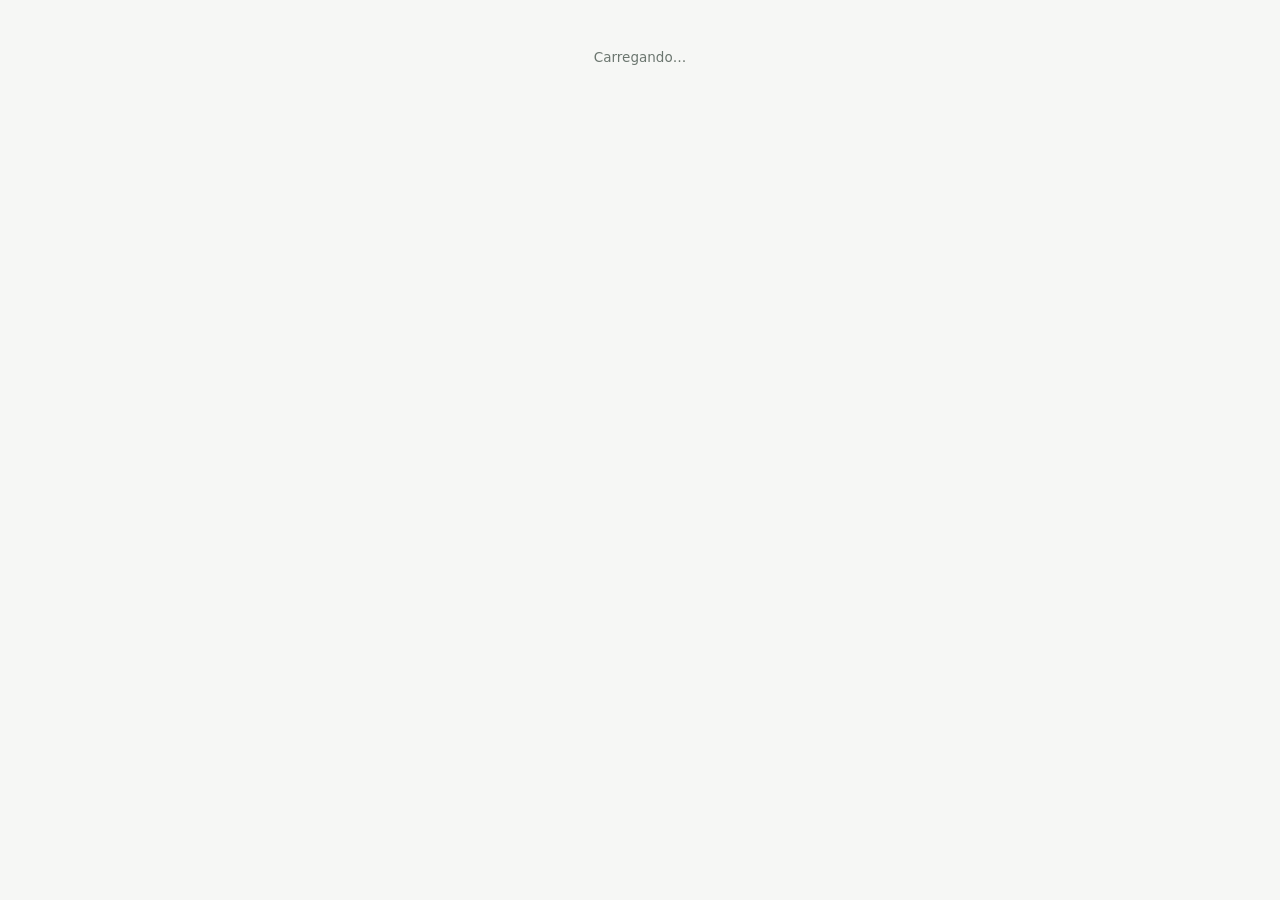
==== commit 9da5393a: "Letra menor no site todo (títulos, números e botões), sem mudar o PDF Co-Authored-By: Claude Opus 5." ====
--- a/c.html
+++ b/c.html
@@ -7,11 +7,11 @@
   <meta name="referrer" content="no-referrer" />
   <title>Confirmação de consulta</title>
   <link rel="icon" href="data:image/svg+xml,<svg xmlns='http://www.w3.org/2000/svg' viewBox='0 0 100 100'><text y='.9em' font-size='90'>🌱</text></svg>" />
-  <link rel="stylesheet" href="css/style.css?v=20261128j" />
-  <link rel="stylesheet" href="css/form.css?v=20261128j" />
+  <link rel="stylesheet" href="css/style.css?v=20261128k" />
+  <link rel="stylesheet" href="css/form.css?v=20261128k" />
 </head>
 <body class="form-page">
   <div id="confirm"><div class="loading">Carregando…</div></div>
-  <script type="module" src="js/confirm.js?v=20261128j"></script>
+  <script type="module" src="js/confirm.js?v=20261128k"></script>
 </body>
 </html>
--- a/css/style.css
+++ b/css/style.css
@@ -18,7 +18,10 @@
   color: var(--text);
 }
 * { box-sizing: border-box; }
-body { margin: 0; background: var(--bg); font-size: 14px; line-height: 1.45; }
+/* Tamanho geral da letra: títulos, números e botões (em rem) seguem a raiz; o PDF volta ao tamanho normal ao imprimir. */
+html { font-size: 14px; }
+html:has(body.printing) { font-size: 16px; }
+body { margin: 0; background: var(--bg); font-size: 13.5px; line-height: 1.45; }
 h1 { font-size: 1.6rem; margin: 0; }
 h2 { font-size: 1.1rem; margin: 0; }
 a { color: var(--primary); }
